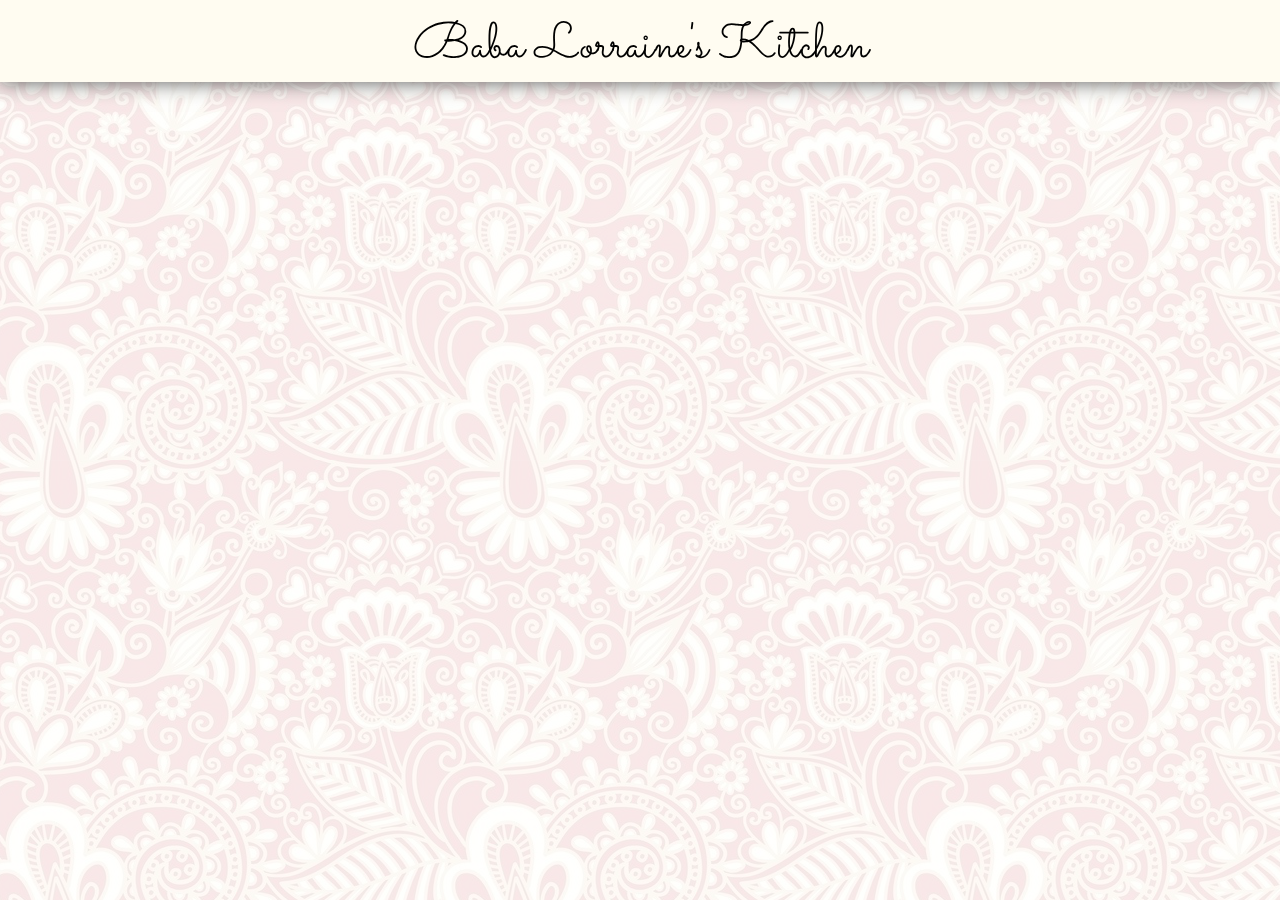
==== recipe.html @ e38d40c4 "init repo" ====
<!DOCTYPE html>
<html lang="en">
<head>
    <meta charset="UTF-8">
    <meta http-equiv="X-UA-Compatible" content="IE=edge">
    <meta name="viewport" content="width=device-width, initial-scale=1.0">
    <title>Baba Lorraine's Kitchen</title>
    <link rel="stylesheet" href="reset.css">
    <link rel="stylesheet" href="style.css">
    <link rel="stylesheet" href="recipe.css">
    <link rel="preconnect" href="https://fonts.googleapis.com">
    <link rel="preconnect" href="https://fonts.gstatic.com" crossorigin>
    <link rel="preconnect" href="https://fonts.googleapis.com">
    <link href="https://fonts.googleapis.com/css2?family=Bree+Serif&display=swap" rel="stylesheet"> 
    <link href="https://fonts.googleapis.com/css2?family=Mulish:wght@200;300;400;500&display=swap" rel="stylesheet">     <link href="https://fonts.googleapis.com/css2?family=Sacramento&display=swap" rel="stylesheet"> 
    <script src="https://ajax.googleapis.com/ajax/libs/jquery/3.5.1/jquery.min.js"></script>
</head>
<body>
    <div id="menu">
        <a href="/index.html"><h1>Baba Lorraine's Kitchen</h1></a>
    </div>
    <div id="random-recipes">

    </div>
    <div id="content">
        <div id="recipe"></div>
    </div>
    <script src="helpers.js"></script>
    <script src="recipe.js"></script>
</body>
</html>
---- style.css ----
:root {
    --cream: #fffcf1;
    --black: #222;
    --script: 'Sacramento', cursive;
    --plain: 'mulish', serif;
}

html {
    background-image: url("/img/pattern.png");
    background-repeat: repeat;
    font-family: var(--plain);
}

body {
    position: relative;
}

a {
    text-decoration: none;
    color: black;
}

#menu {
    width: 100%;
    margin: auto;
    padding-top: 22px;
    padding-bottom: 10px;
    background: var(--cream);
    text-align: center;
    font-family: var(--script);
    font-size: 50px;
    box-shadow: 0px 0px 20px 0px#555;
    position: fixed;
    top: 0;
}

#content {
    padding-top: 82px;
}

#blurb {
    background: var(--cream);
    width: clamp(300px, 50%, 700px);
    margin: auto;
    display: flex;
    align-items: center;
    text-align: center;
    padding: 50px;
    margin-top: 50px;
    margin-bottom: 50px;
    border-radius: 5px;
    box-shadow: 0px 0px 10px 0px #666;
}

#categories {
    width: 98%;
    margin: auto;
    display: flex;
    justify-content: center;
    align-items: center;
    flex-wrap: wrap;
}

.contentBox {
    display: flex;
    align-items: center;
    justify-content: center;
    height: 200px;
    width: 200px;
    border-radius: 20px;
    margin: 10px;
    width: clamp(300px, 30%, 500px);
    font-size: 35px;
    font-family: var(--script);
    background-size: cover;
    position: relative;
    background-position: center;
    color: white;
    text-shadow: 0px 0px 5px black;
    box-shadow: 0px 2px 5px 0px #666;
}

.contentBox:before {
    content: ' ';
    display: block;
    position: absolute;
    left: 0;
    top: 0;
    width: 100%;
    height: 100%;
    opacity: 0.5;
    background-color: black;
    border-radius: 20px;
    transition: opacity .5s;
}

.contentBox h3 {
    position: relative;
}

.contentBox:hover::before {
    opacity: 0.3;
    transition: opacity .5s;
}

.button {
    width: 200px;
    height: 100px;
    background-color: var(--cream);
    display: flex;
    justify-content: center;
    align-items: center;
    border-radius: 10px;
    margin: auto;
    color: black;
    border: solid black 2px;
}

.button:hover {
    opacity: 0.5;
}
---- recipe.css ----
.recipeBanner {
    width: 100%;
    height: 400px;
    background-position: center;
    background-size: cover;
}

.gradient {
    width: 100%;
    height: 100%;
    color: white;
    text-shadow: 0px 0px 5px black;
    background: radial-gradient(var(--black) 0.1%, transparent 99.9%);
    display: flex;
    justify-content: center;
    align-items: center;
    text-align: center;
}

#recipe h2 {
    font-size: 8vw;
    font-family: var(--plain);
}

#recipe h3 {
    font-size: 3vw;
    font-family: var(--script);
    margin: 10px;
}

.oven {
    display: flex;
    justify-content: space-around;
    width: 300px;
    margin: auto;
    margin-top: 20px
}

.temp, .time {
    background: var(--black);
    height: 100px;
    width: 100px;
    border-radius: 100%;
    text-align: center;
    color: white;
    box-shadow: 0px 0px 10px 0px#aaa;
}

.oven img {
    width: 40px;
    display: block;
    margin: auto;
    margin-top: 15px;
    margin-bottom: 10px;
}

.panels {
    display: flex;
    flex-wrap: wrap;
    max-width: 1000px;
    margin: auto;
}

.panel {
    min-width: 200px;
    background: var(--cream);
    margin: auto;
    margin-top: 20px;
    padding: 50px;
    padding-top: 30px;
    border-radius: 10px;
    display: inline-block;
    box-shadow: 0px 0px 10px 0px#aaa;

}

.panel h3 {
    text-align: center;
    font-size: 30px;
}

.panel ul {
    list-style: circle;
}

.panel ol {
    list-style: upper-roman;
}

.panel li {
    padding: 10px;
}

.food {
    font-weight: 800;
}

.quantity, .unit {
    color: white;
    background: var(--black);
    padding-top: 5px;
    padding-bottom: 5px;
}

.quantity {
    border-top-left-radius: 10px;
    border-bottom-left-radius: 10px;
    padding-left: 10px;
}

.unit {
    border-top-right-radius: 10px;
    border-bottom-right-radius: 10px;
    padding-right: 10px;
}

.style {
    color: #aaa;
    font-style: italic;
    font-size: 12px
}
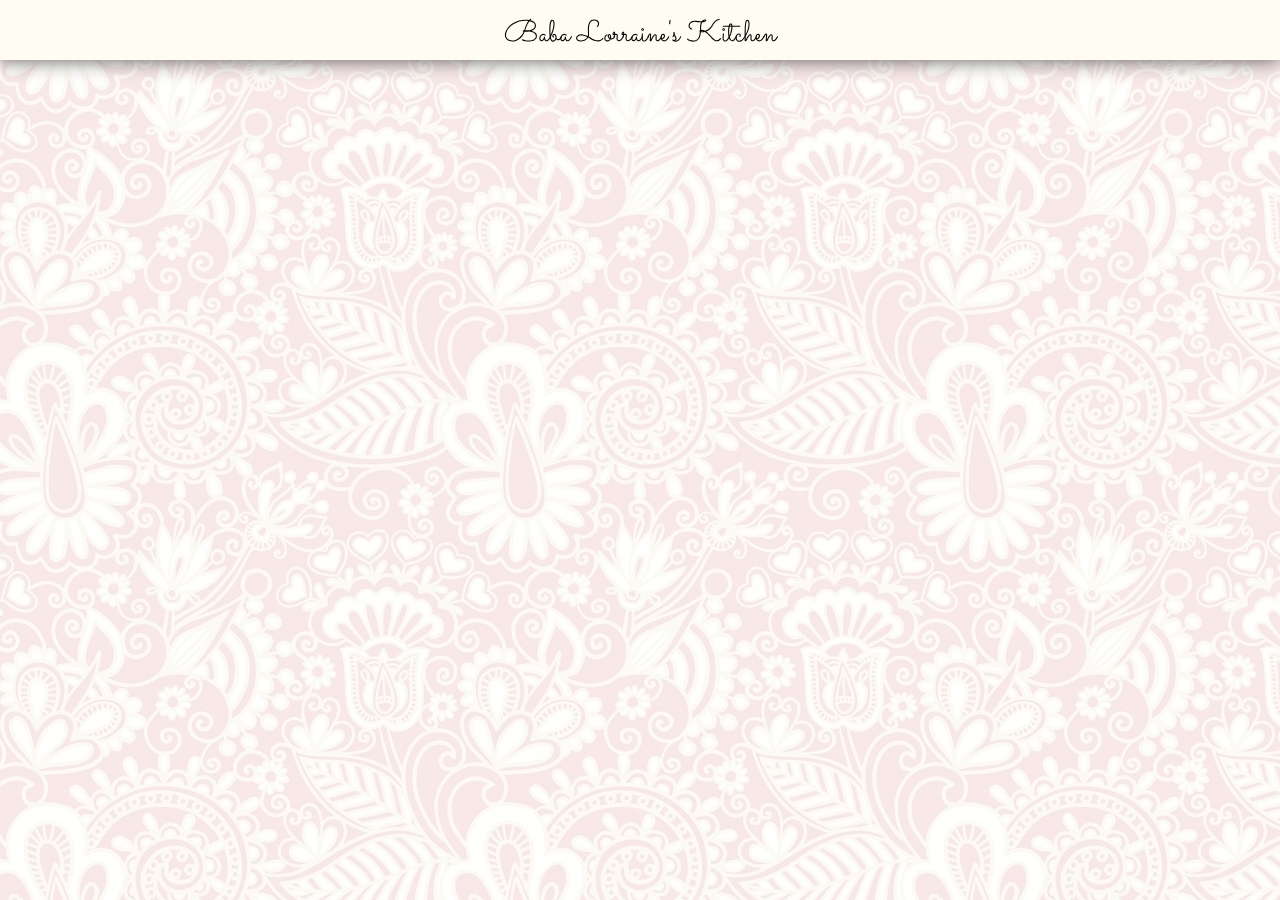
==== commit 6beb3061: "mobile" ====
--- a/recipe.html
+++ b/recipe.html
@@ -1,23 +1,25 @@
 <!DOCTYPE html>
 <html lang="en">
+
 <head>
     <meta charset="UTF-8">
     <meta http-equiv="X-UA-Compatible" content="IE=edge">
     <meta name="viewport" content="width=device-width, initial-scale=1.0">
     <title>Baba Lorraine's Kitchen</title>
-    <link rel="stylesheet" href="reset.css">
-    <link rel="stylesheet" href="style.css">
-    <link rel="stylesheet" href="recipe.css">
+    <link rel="stylesheet" href="styles/reset.css">
+    <link rel="stylesheet" href="styles/style.css">
+    <link rel="stylesheet" href="styles/recipe.css">
     <link rel="preconnect" href="https://fonts.googleapis.com">
     <link rel="preconnect" href="https://fonts.gstatic.com" crossorigin>
-    <link rel="preconnect" href="https://fonts.googleapis.com">
-    <link href="https://fonts.googleapis.com/css2?family=Bree+Serif&display=swap" rel="stylesheet"> 
-    <link href="https://fonts.googleapis.com/css2?family=Mulish:wght@200;300;400;500&display=swap" rel="stylesheet">     <link href="https://fonts.googleapis.com/css2?family=Sacramento&display=swap" rel="stylesheet"> 
+    <link href="https://fonts.googleapis.com/css2?family=Sacramento&family=Varela+Round&display=swap" rel="stylesheet"> 
     <script src="https://ajax.googleapis.com/ajax/libs/jquery/3.5.1/jquery.min.js"></script>
 </head>
+
 <body>
     <div id="menu">
-        <a href="/index.html"><h1>Baba Lorraine's Kitchen</h1></a>
+        <a href="/index.html">
+            <h1>Baba Lorraine's Kitchen</h1>
+        </a>
     </div>
     <div id="random-recipes">
 
@@ -28,4 +30,5 @@
     <script src="helpers.js"></script>
     <script src="recipe.js"></script>
 </body>
+
 </html>--- a/styles/style.css
+++ b/styles/style.css
@@ -0,0 +1,125 @@
+:root {
+    --cream: #fffcf1;
+    --black: #222;
+    --script: 'Sacramento', cursive;
+    --plain: 'Varela Round', sans-serif;
+}
+
+html {
+    background-image: url("/img/pattern.png");
+    background-repeat: repeat;
+    font-family: var(--plain);
+}
+
+body {
+    position: relative;
+}
+
+a {
+    text-decoration: none;
+    color: black;
+}
+
+#menu {
+    width: 100%;
+    height: 30px;
+    margin: auto;
+    padding-top: 20px;
+    padding-bottom: 10px;
+    background: var(--cream);
+    text-align: center;
+    font-family: var(--script);
+    font-size: 30px;
+    box-shadow: 0px 0px 20px 0px#555;
+    position: fixed;
+    top: 0;
+    z-index: 1000;
+}
+
+#content {
+    padding-top: 60px;
+}
+
+#blurb {
+    width: clamp(200px, 70%, 500px);
+    margin: auto;
+    display: flex;
+    align-items: center;
+    text-align: center;
+    margin-top: 50px;
+    margin-bottom: 40px;
+    font-family: var(--script);
+    font-size: 25px
+}
+
+#categories {
+    width: 98%;
+    margin: auto;
+    display: flex;
+    justify-content: center;
+    align-items: center;
+    flex-wrap: wrap;
+}
+
+.contentBox {
+    display: flex;
+    align-items: center;
+    justify-content: center;
+    text-align: center;
+    height: 200px;
+    border-radius: 20px;
+    margin: 8px;
+    width: clamp(150px, 30vw, 300px);
+    height: clamp(150px, 30vw, 300px);
+    font-size: 35px;
+    font-size: clamp(20px, 3vw, 35px);
+    font-family: var(--plain);
+    background-size: cover;
+    position: relative;
+    background-position: center;
+    color: white;
+    text-shadow: 0px 0px 5px black;
+    box-shadow: 0px 0px 5px 0px #333;
+}
+
+.contentBox:before {
+    content: ' ';
+    display: block;
+    position: absolute;
+    left: 0;
+    top: 0;
+    width: 100%;
+    height: 100%;
+    opacity: 0.3;
+    background-color: black;
+    border-radius: 20px;
+    transition: opacity .5s;
+}
+
+.contentBox h3 {
+    position: relative;
+    padding: 20px;
+    line-height: 30px;
+}
+
+.contentBox:hover::before {
+    opacity: 0.3;
+    transition: opacity .5s;
+}
+
+.button {
+    width: 200px;
+    height: 100px;
+    background-color: var(--cream);
+    display: flex;
+    justify-content: center;
+    align-items: center;
+    border-radius: 10px;
+    margin: auto;
+    color: black;
+    border: solid black 2px;
+}
+
+.button:hover {
+    opacity: 0.5;
+}--- a/styles/recipe.css
+++ b/styles/recipe.css
@@ -0,0 +1,142 @@
+
+
+.recipeBanner {
+    width: 100%;
+    height: clamp(200px, 40vw, 500px);
+    background-position: center;
+    background-size: cover;
+}
+
+.gradient {
+    width: 100%;
+    height: 100%;
+    color: white;
+    text-shadow: 0px 0px 5px black;
+    background: radial-gradient(var(--black) 0.1%, transparent 99.9%);
+    display: flex;
+    justify-content: center;
+    align-items: center;
+    text-align: center;
+}
+
+#recipe h2 {
+    font-size: clamp(40px, 5vw, 75px);
+    font-family: var(--plain);
+    line-height: 50px;
+}
+
+#recipe h3 {
+    font-size: clamp(20px, 3vw, 40px);
+    font-family: var(--script);
+    margin: 10px;
+}
+
+.oven {
+    display: flex;
+    justify-content: space-around;
+    width: 300px;
+    margin: auto;
+    margin-top: 20px
+}
+
+.temp, .time {
+    background: var(--black);
+    height: 120px;
+    width: 120px;
+    border-radius: 100%;
+    text-align: center;
+    color: white;
+    box-shadow: 0px 0px 10px 0px#aaa;
+}
+
+.oven img {
+    width: 40px;
+    display: block;
+    margin: auto;
+    margin-top: 30px;
+    margin-bottom: 10px;
+}
+
+.panels {
+    display: flex;
+    flex-wrap: wrap;
+    max-width: 1000px;
+    margin: auto;
+    justify-content: center;
+}
+
+.panel {
+    background: var(--cream);
+    margin-top: 20px;
+    margin: 10px;
+    padding: 50px;
+    padding-top: 30px;
+    border-radius: 10px;
+    box-shadow: 0px 0px 10px 0px#aaa;
+}
+
+.ingredients {
+    width: calc(40% - 120px);
+}
+
+.instructions {
+    width: calc(60% - 120px);
+}
+
+.panel h3 {
+    text-align: center;
+    font-size: 30px;
+}
+
+.panel ul {
+    list-style: circle;
+}
+
+.panel ol {
+    list-style: upper-roman;
+}
+
+.panel li {
+    padding: 10px;
+}
+
+.quantity, .unit {
+    color: white;
+    background: var(--black);
+    padding-top: 5px;
+    padding-bottom: 5px;
+}
+
+.quantity {
+    border-top-left-radius: 10px;
+    border-bottom-left-radius: 10px;
+    padding-left: 10px;
+}
+
+.unit {
+    border-top-right-radius: 10px;
+    border-bottom-right-radius: 10px;
+    padding-right: 10px;
+}
+
+.food {
+    font-weight: 800;
+}
+
+.style {
+    color: #aaa;
+    font-style: italic;
+    font-size: 12px
+}
+
+@media screen and (max-width: 800px) {
+    .ingredients {
+        width: 50%;
+        min-width: 200px;
+    }
+    
+    .instructions {
+        width: 90%;
+        min-width: 200px;
+    }
+  }